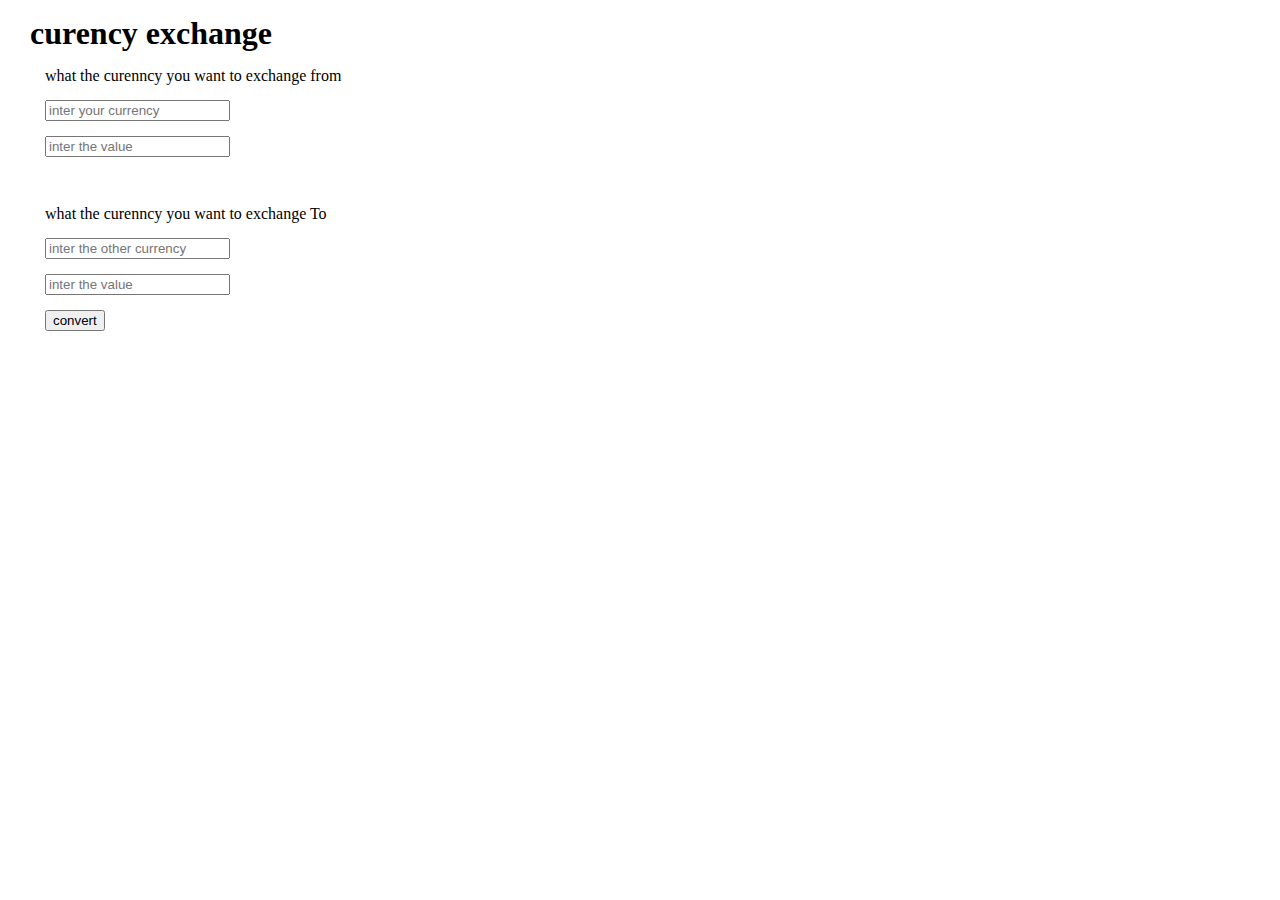
==== API/index.html @ 2ba89b66 "API task1" ====
<!DOCTYPE html>
<html lang="en">
<head>
    <meta charset="UTF-8">
    <meta http-equiv="X-UA-Compatible" content="IE=edge">
    <meta name="viewport" content="width=device-width, initial-scale=1.0">
    <title>currency converter</title>
    <link rel="stylesheet" href="style.css">
    <!-- <script src="main.js"></script> -->
    <script>
        document.addEventListener("DOMContentLoaded", function (){
            fetch ("https://api.exchangerate.host/latest").then ( 
                (response)=>response.json().then((data)=>{
                    console.log(data);  
                })
                 
                )
            
        })
    </script>
</head>
<body>
    <h1> curency exchange </h1>
    <form>
        <label for="From"> what the curenncy you want to exchange from</label>
        <input type="text" id="From" placeholder="inter your currency">
        <input type="number" id="From-value" placeholder="inter the value">
        <br>
        <label for="From"> what the curenncy you want to exchange To</label>
        <input type="text" id="To" placeholder="inter the other currency">
        <input type="number" id="To-value" placeholder="inter the value">
        <input type="submit" id="submit" value="convert">
    </form>
</body>
</html>
---- API/style.css ----
body , form , label , input ,h1{
    display: block;
    margin: 15px;
}
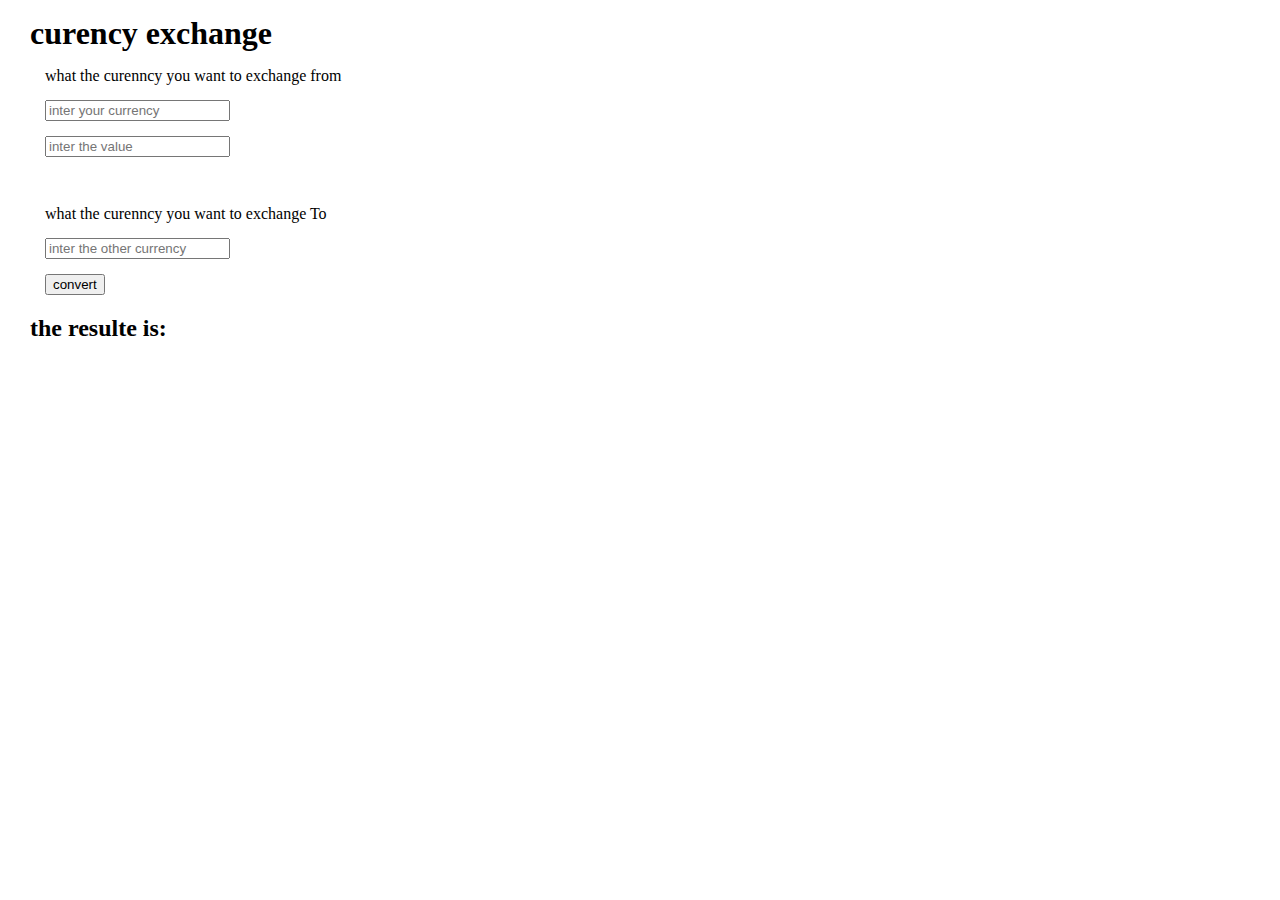
==== commit f64c36db: "conert to" ====
--- a/API/index.html
+++ b/API/index.html
@@ -8,28 +8,63 @@
     <link rel="stylesheet" href="style.css">
     <!-- <script src="main.js"></script> -->
     <script>
+        //variabels
+        
+
+
         document.addEventListener("DOMContentLoaded", function (){
+            //Qestion this would be befor the DOM
+            let FROM = document.querySelector("#FROM");
+            let VALUE = document.querySelector("#VALUE");
+            let TO =  document.querySelector("#TO");
+            let SUBMIT =  document.querySelector("#SUBMIT");
+            let RESULTE =  document.querySelector("#RESULTE");
+
+
             fetch ("https://api.exchangerate.host/latest").then ( 
                 (response)=>response.json().then((data)=>{
-                    console.log(data);  
+                        document.querySelector("form").onsubmit = function (){
+                           const from = FROM.value.toUpperCase();
+                        //    data.base = from;
+                        //    FROM.onkeydown = function(){
+                        //        data.base=from.value
+                        //    };
+                           const to = TO.value.toUpperCase();
+                           const value= VALUE.value;
+                            const resulte = data.rates[to]*value;
+                            RESULTE.innerHTML= `the result is ${resulte.toFixed(2)}`;
+                            console.log(data.base);  
+                            return false;
+                            
+                        };
                 })
                  
                 )
             
         })
+        // document.addEventListener("DOMContentLoaded", function () {
+        // fetch("https://api.exchangerate.host/latest?base=USD").then(
+        //   (response) =>
+        //     response
+        //       .json()
+        //       .then((data) => {
+        //         document.querySelector("form").onsubmit = function () {
+        //           const currency = document.querySelector("#F").value.toUpperCase();
     </script>
 </head>
 <body>
     <h1> curency exchange </h1>
     <form>
-        <label for="From"> what the curenncy you want to exchange from</label>
-        <input type="text" id="From" placeholder="inter your currency">
-        <input type="number" id="From-value" placeholder="inter the value">
+        <label for="FROM"> what the curenncy you want to exchange from</label>
+        <input type="text" id="FROM" placeholder="inter your currency">
+        <input type="number" id="VALUE" placeholder="inter the value">
         <br>
-        <label for="From"> what the curenncy you want to exchange To</label>
-        <input type="text" id="To" placeholder="inter the other currency">
-        <input type="number" id="To-value" placeholder="inter the value">
-        <input type="submit" id="submit" value="convert">
+        <label for="TO"> what the curenncy you want to exchange To</label>
+        <input type="text" id="TO" placeholder="inter the other currency">
+        <!-- <input type="number" id="To-value" placeholder="inter the value"> -->
+        <input type="submit" id="SUBMIT" value="convert">
+        <h2 id="RESULTE"> the resulte is:</h2>
+
     </form>
 </body>
 </html>